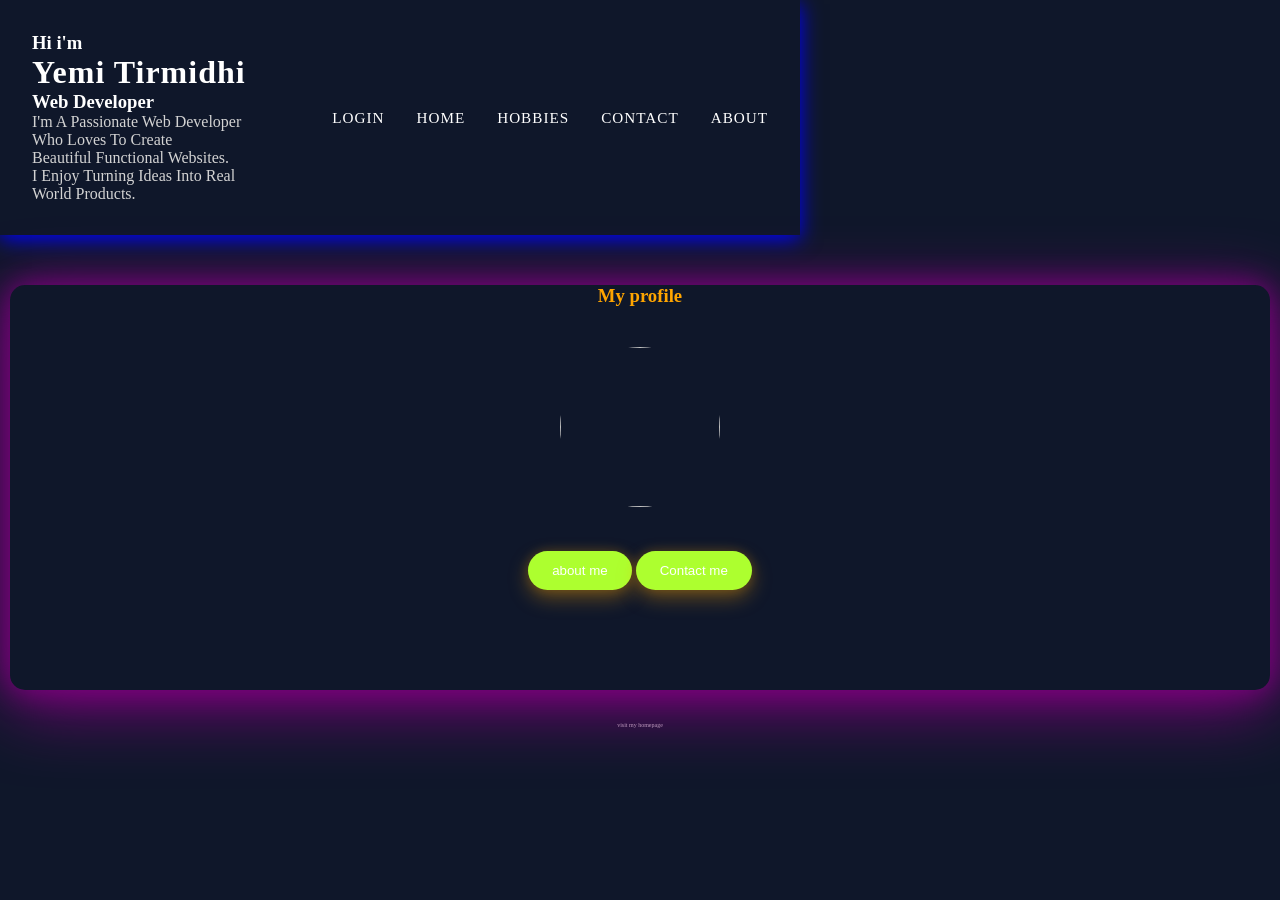
==== index.html @ 5dae5211 "Add files via upload" ====
<!DOCTYPE html>

<html>
<head>
  <meta http-equiv="CONTENT-TYPE" content="text/html; charset=UTF-8">
  <meta name="viewport"> 
  <link rel="stylesheet" href="style.css"/>
  <title>Home</title>
</head>
<body>
  <header>
    <div class="logo">
      <h3 style="text-tranform:capitalize">Hi i'm </h3>
      <h1 style="text-transform:capitalize">Yemi Tirmidhi</h1>
      <h3 style="text-transform:capitalize">web Developer</h3>
      <p style="text-transform:capitalize">i'm a passionate web developer<br>who loves to 
        create <br>beautiful functional websites.<br>
        i enjoy turning ideas into real<br>world products.
      </p>
    </div>
    <nav>
      <ul>
        <li><a href="login.html">login</a></li>
        <li><a href="index.html">home</a></li>
        <li><a href="hobbies.html">hobbies</a></li>
        <li><a href="contact.html">contact</a></li>
        <li><a href="about.html">about</a></li>
      </ul>
    </nav>
  </header> 
  <section class="box">
    <h3 style="color:orange">My profile</h3>
    <div class="inner">
    <img src="itachi.jpg" width="160" height="160" class="jpg">
      </div>
  <button type="submit">about me</a></button><span>
    <button type="submit">Contact me</button></span>
    </section> 
  <footer>
    <p style="text-align:center">visit my homepage</p>
  </footer>
</body>
</html>
---- style.css ----
header {
    background-color: var(--dark);
    color: #ffffff;
    display: flex;
    justify-content: space-between;
    align-items: center;
    padding: 2rem;
    position: sticky;
    top: 0;
    z-index: 1000;
    box-shadow: 0 4px 20px blue;
   max-width: 5000px;
   box-sizing: border-box;
    width: 800px;
    margin-bottom: 50px;
    position: relative;
}

* {
   margin: 0px;
  padding: 0px; 
  box-sizing: border-box;
    transition: all 0.3s ease;
}
.box {
  background-image: url("demon.jpg");
  background-size: cover;
  background-repeat: no-repeat;
  border: 1px solid rgba(0, 0, 0, 0.45)
   margin-top: 100px;
  box-shadow: 0 10px 30px rgba(0, 0, 0, 0.03);
  margin-bottom: 2rem;
  padding-bottom: 100px;
  border-radius: 15px;
  animation: fadeIn 0.6s ease-out;
  margin-top: 50px;
  text-align: center;
  padding: top 50px;
  margin-left: 10px;
  margin-right: 10px;
    max-width: auto;
    box-shadow:    0 15px 70px purple,
        0 0 30px purple;
    position: sticky;
}
body {
    background-color: #0F172A; /* Dark navy */
    color: white;
}
p {
  color: lightgray;
}
h1{color: white;
}
.inner {
  padding: 40px;
  border-radius: 80px;
  
}
.jpg {
    border-radius: 80px;
}

button {
    background-color: greenyellow;
    color: white;
    border: none;
    padding: 12px 24px;
    border-radius: 20px;
    transition: 0.3s;
    box-shadow:
        0 8px 20px rgba(255, 165, 0, 0.35),
        0 0 12px rgba(255, 165, 0, 0.2);
}

button:hover {
    background-color: #7C3AED;
    transform: scale(1.05);
}
nav a{
  text-decoration: none;
  display: flex;
  color: #ffffff;
    font-size: 0.95rem;
    font-weight: 500;
    text-transform: uppercase;
    letter-spacing: 1px;
    transition: var(--transition);
}
nav ul{
  list-style: none;
  display: flex;
  gap: 2rem;
   justify-content: center;
   
}

nav a:hover {
    color: var(--primary);
}
header h1 {
   letter-spacing: 1px;
}
.second-box {
   padding: 20px;
   border: 20px sloid white;
   
   
   
}
.login {
   text-align: center;
   margin: 20px;
   padding: 20px;
   border: 1px solid rgba(0, 0, 0, 0.45)
   margin-top: 100px;
   border-radius: 15px;
   box-shadow:
        0 15px 40px rgba(0, 0, 0, 0.45),
        0 0 18px rgba(138, 43, 226, 0.25);
}
input {
   padding: 20px;
   border-radius: 25px;
   margin-bottom: 30px;
    box-shadow:
        0 8px 20px rgba(0, 0, 0, 0.25),
        0 0 12px rgba(255, 255, 255, 0.08);
}

.hed {
   padding-bottom: 30px;
   color:orange;
    text-transform: capitalize;
}
form {
   box-shadow: 0,0,40px blue;
}
.firsth {
    text-shadow: 0 0 40px blue;
    text-transform: capitalize;
}
.hobbies-box {
   text-align: center;
   margin: 30px;
   padding: 50px;
   border: 1px solid rgba(0, 0, 0, 0.45)
   margin-top: 100px;
   border-radius: 15px;
   box-shadow:
        0 15px 70px rgba(0, 0, 0, 0.45),
        0 0 30px rgba(138, 43, 226, 0.25);
    position: sticky;
    animation: fadeIn 0.6s ease-out;
}
footer {
    text-align: center;
    font-weight: lighter;
    border: 1px spolid purple;
    font-size: 20%
}
.abt {
    border-radius: 100px;
    text-align: center;
    box-sizing: cover;
}
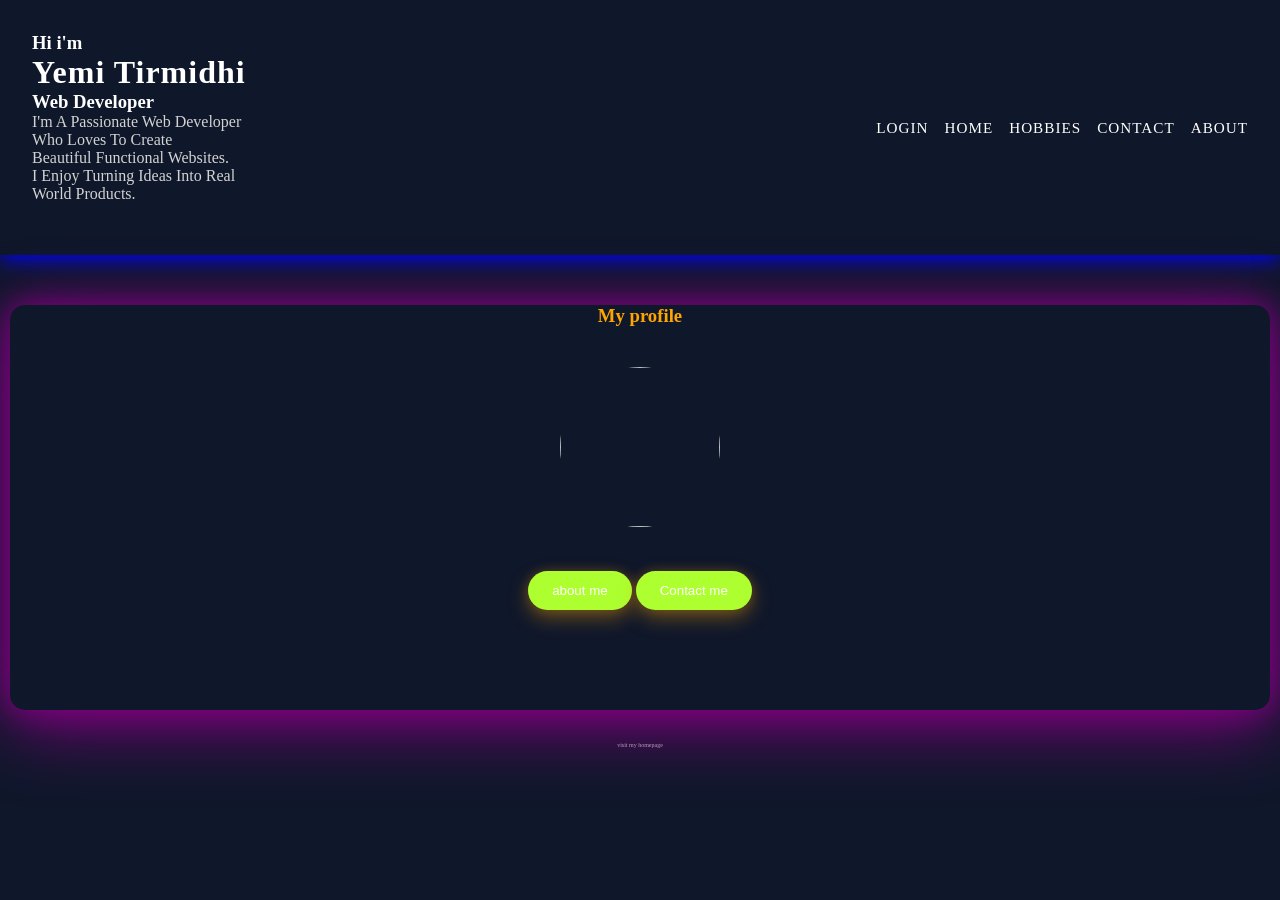
==== commit 9e1c9009: "Add files via upload" ====
--- a/index.html
+++ b/index.html
@@ -2,8 +2,8 @@
 
 <html>
 <head>
-  <meta http-equiv="CONTENT-TYPE" content="text/html; charset=UTF-8">
-  <meta name="viewport"> 
+  <meta name="viewport" content="width=device-width, initial-scale=1.0">
+  
   <link rel="stylesheet" href="style.css"/>
   <title>Home</title>
 </head>
@@ -18,6 +18,7 @@
         i enjoy turning ideas into real<br>world products.
       </p>
     </div>
+    
     <nav>
       <ul>
         <li><a href="login.html">login</a></li>
--- a/style.css
+++ b/style.css
@@ -9,11 +9,12 @@
     top: 0;
     z-index: 1000;
     box-shadow: 0 4px 20px blue;
-   max-width: 5000px;
+   max-width: 100%;
    box-sizing: border-box;
-    width: 800px;
+    width: 100%;
     margin-bottom: 50px;
     position: relative;
+    flex-wrap: wrap;
 }
 
 * {
@@ -86,13 +87,18 @@
     text-transform: uppercase;
     letter-spacing: 1px;
     transition: var(--transition);
+    justify-content: center;
+    gap: 15px;
+    flex-wrap: wrap;
+    display: block;
+    
 }
 nav ul{
   list-style: none;
   display: flex;
-  gap: 2rem;
+  gap: 1rem;
    justify-content: center;
-   
+   flex-wrap: wrap;
 }
 
 nav a:hover {
@@ -163,4 +169,7 @@
     border-radius: 100px;
     text-align: center;
     box-sizing: cover;
+}
+div {
+    padding-bottom: 20px;
 }
